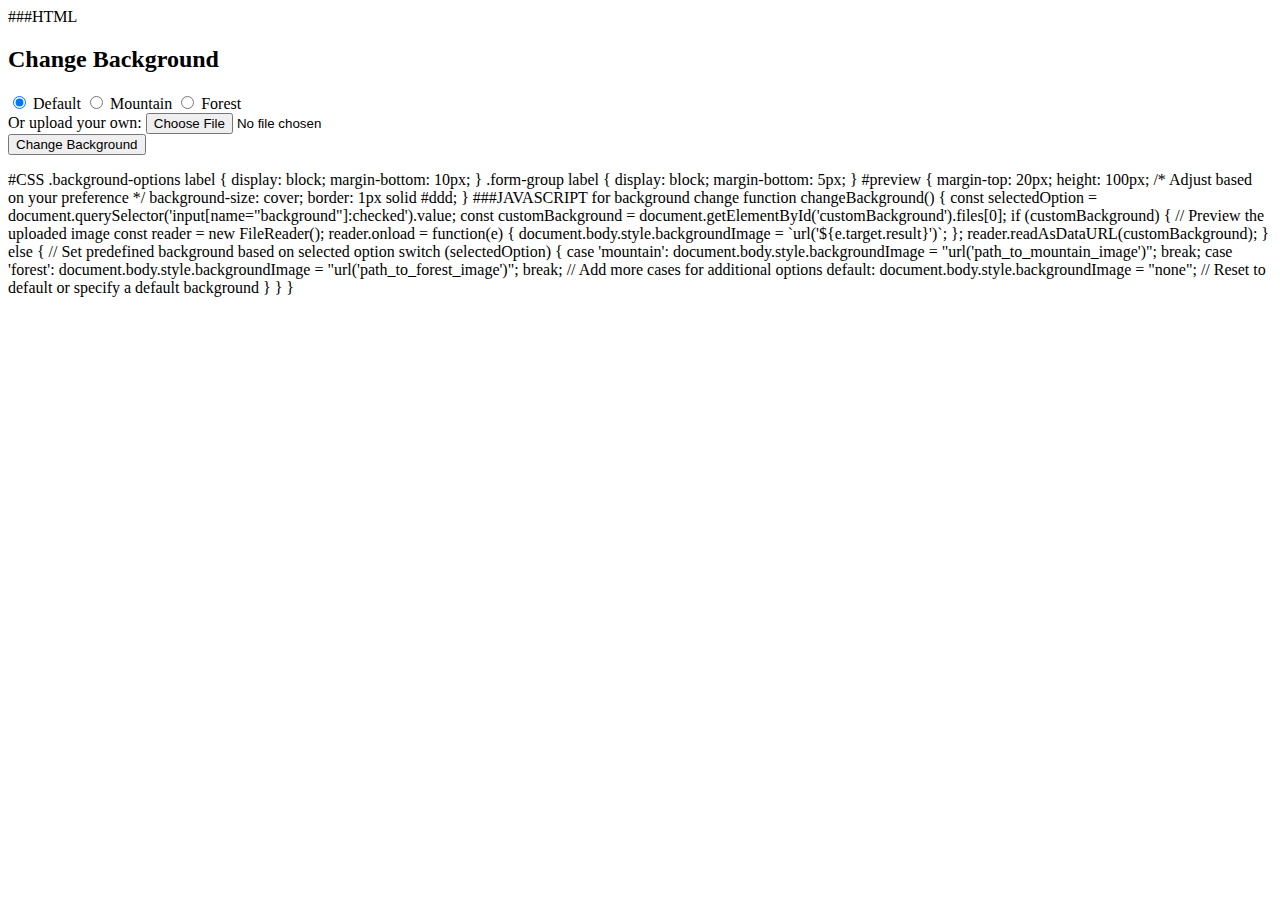
==== changebackground.html @ d4c438bb "Create changebackground.html" ====
###HTML

<!DOCTYPE html>
<html lang="en">
<head>
    <meta charset="UTF-8">
    <meta name="viewport" content="width=device-width, initial-scale=1.0">
    <title>Change Background</title>
    <link rel="stylesheet" href="style.css">
</head>
<body>
    <div class="form-container">
        <h2>Change Background</h2>
        <form id="backgroundForm">
            <div class="background-options">
                <label>
                    <input type="radio" name="background" value="default" checked>
                    Default
                </label>
                <label>
                    <input type="radio" name="background" value="mountain">
                    Mountain
                </label>
                <label>
                    <input type="radio" name="background" value="forest">
                    Forest
                </label>
                <!-- Add more predefined options here -->
            </div>
            <div class="form-group">
                <label for="customBackground">Or upload your own:</label>
                <input type="file" id="customBackground" name="customBackground" accept="image/*">
            </div>
            <button type="button" onclick="changeBackground()">Change Background</button>
        </form>
        <div id="preview"></div>
    </div>

    <script src="backgroundScript.js"></script>
</body>
</html>



#CSS

.background-options label {
    display: block;
    margin-bottom: 10px;
}

.form-group label {
    display: block;
    margin-bottom: 5px;
}

#preview {
    margin-top: 20px;
    height: 100px; /* Adjust based on your preference */
    background-size: cover;
    border: 1px solid #ddd;
}



###JAVASCRIPT for background change

function changeBackground() {
    const selectedOption = document.querySelector('input[name="background"]:checked').value;
    const customBackground = document.getElementById('customBackground').files[0];
    
    if (customBackground) {
        // Preview the uploaded image
        const reader = new FileReader();
        reader.onload = function(e) {
            document.body.style.backgroundImage = `url('${e.target.result}')`;
        };
        reader.readAsDataURL(customBackground);
    } else {
        // Set predefined background based on selected option
        switch (selectedOption) {
            case 'mountain':
                document.body.style.backgroundImage = "url('path_to_mountain_image')";
                break;
            case 'forest':
                document.body.style.backgroundImage = "url('path_to_forest_image')";
                break;
            // Add more cases for additional options
            default:
                document.body.style.backgroundImage = "none"; // Reset to default or specify a default background
        }
    }
}
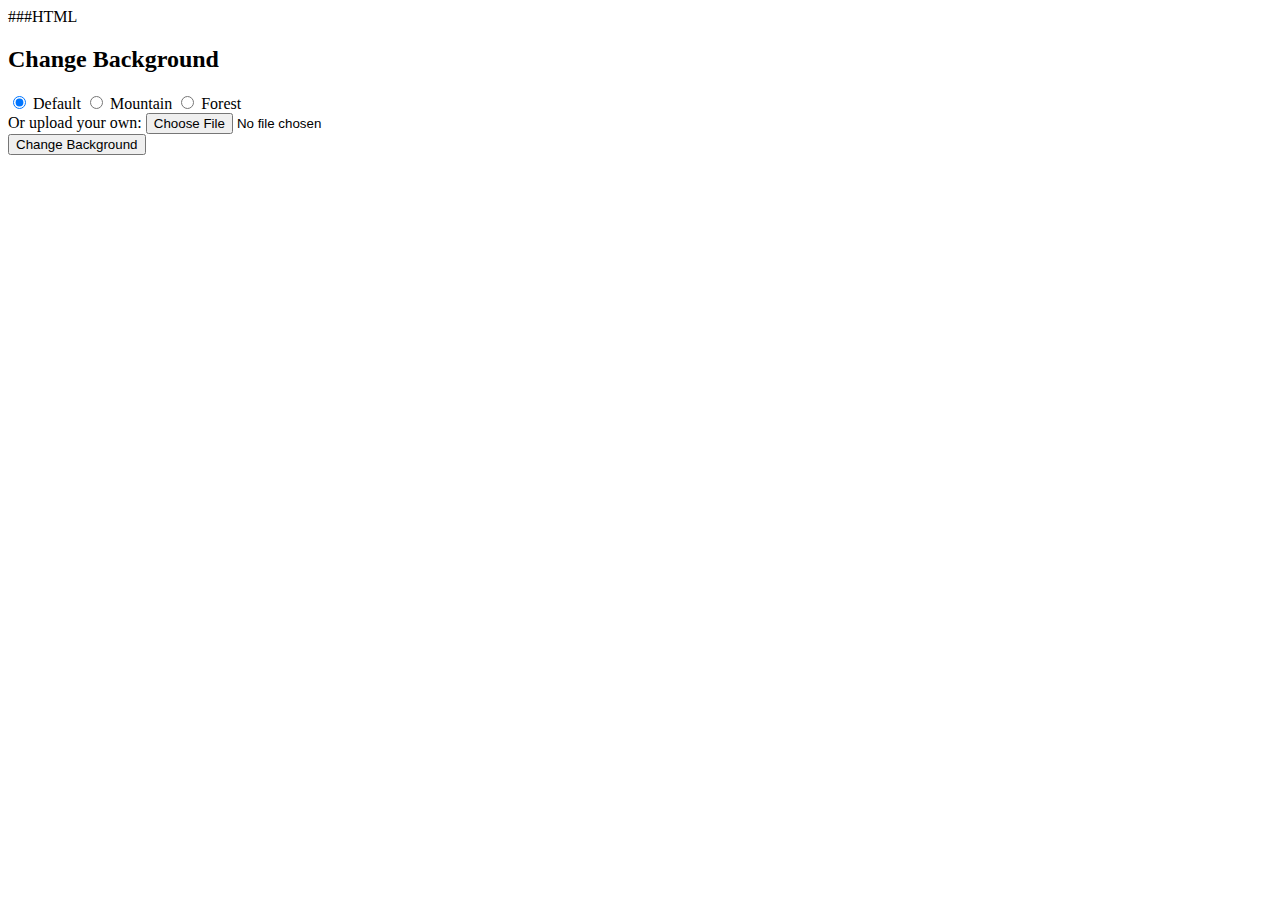
==== commit a7353312: "final final?" ====
--- a/changebackground.html
+++ b/changebackground.html
@@ -38,56 +38,4 @@
 
     <script src="backgroundScript.js"></script>
 </body>
-</html>
-
-
-
-#CSS
-
-.background-options label {
-    display: block;
-    margin-bottom: 10px;
-}
-
-.form-group label {
-    display: block;
-    margin-bottom: 5px;
-}
-
-#preview {
-    margin-top: 20px;
-    height: 100px; /* Adjust based on your preference */
-    background-size: cover;
-    border: 1px solid #ddd;
-}
-
-
-
-###JAVASCRIPT for background change
-
-function changeBackground() {
-    const selectedOption = document.querySelector('input[name="background"]:checked').value;
-    const customBackground = document.getElementById('customBackground').files[0];
-    
-    if (customBackground) {
-        // Preview the uploaded image
-        const reader = new FileReader();
-        reader.onload = function(e) {
-            document.body.style.backgroundImage = `url('${e.target.result}')`;
-        };
-        reader.readAsDataURL(customBackground);
-    } else {
-        // Set predefined background based on selected option
-        switch (selectedOption) {
-            case 'mountain':
-                document.body.style.backgroundImage = "url('path_to_mountain_image')";
-                break;
-            case 'forest':
-                document.body.style.backgroundImage = "url('path_to_forest_image')";
-                break;
-            // Add more cases for additional options
-            default:
-                document.body.style.backgroundImage = "none"; // Reset to default or specify a default background
-        }
-    }
-}
+</html>